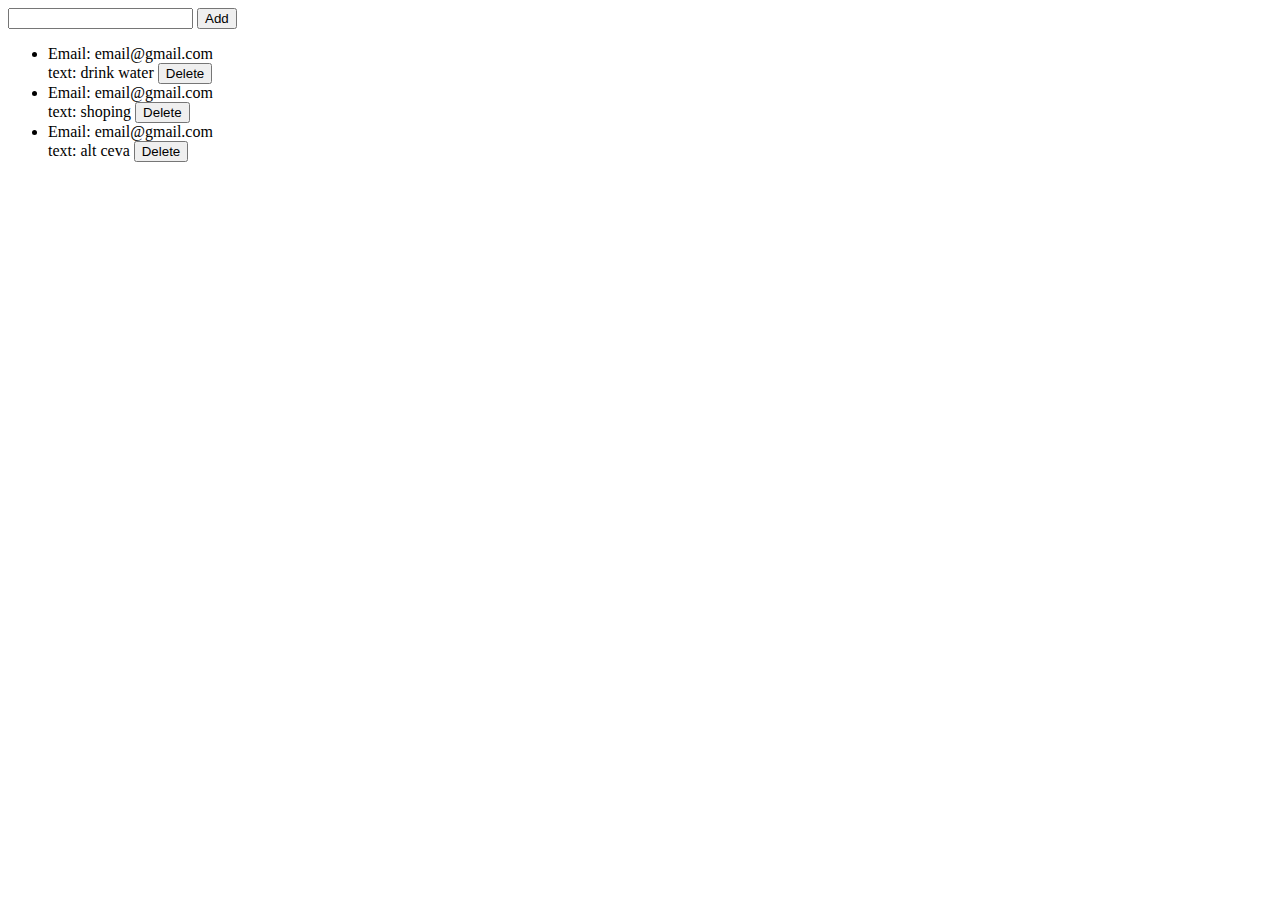
==== Comment-Box/index.html @ 6ef1cba6 "Homework" ====
<!DOCTYPE html>
<html>

<head>
  <title>Parcel Sandbox</title>
  <link rel="stylesheet" href="./CSS.css">
  <meta charset="UTF-8" />
</head>

<body>
  <input id="inputComment" type="text" />
  <button id="addBtnComment">Add</button>
  <ul id="commentsList"></ul>
  <script src="./app.js"></script>
</body>

</html>
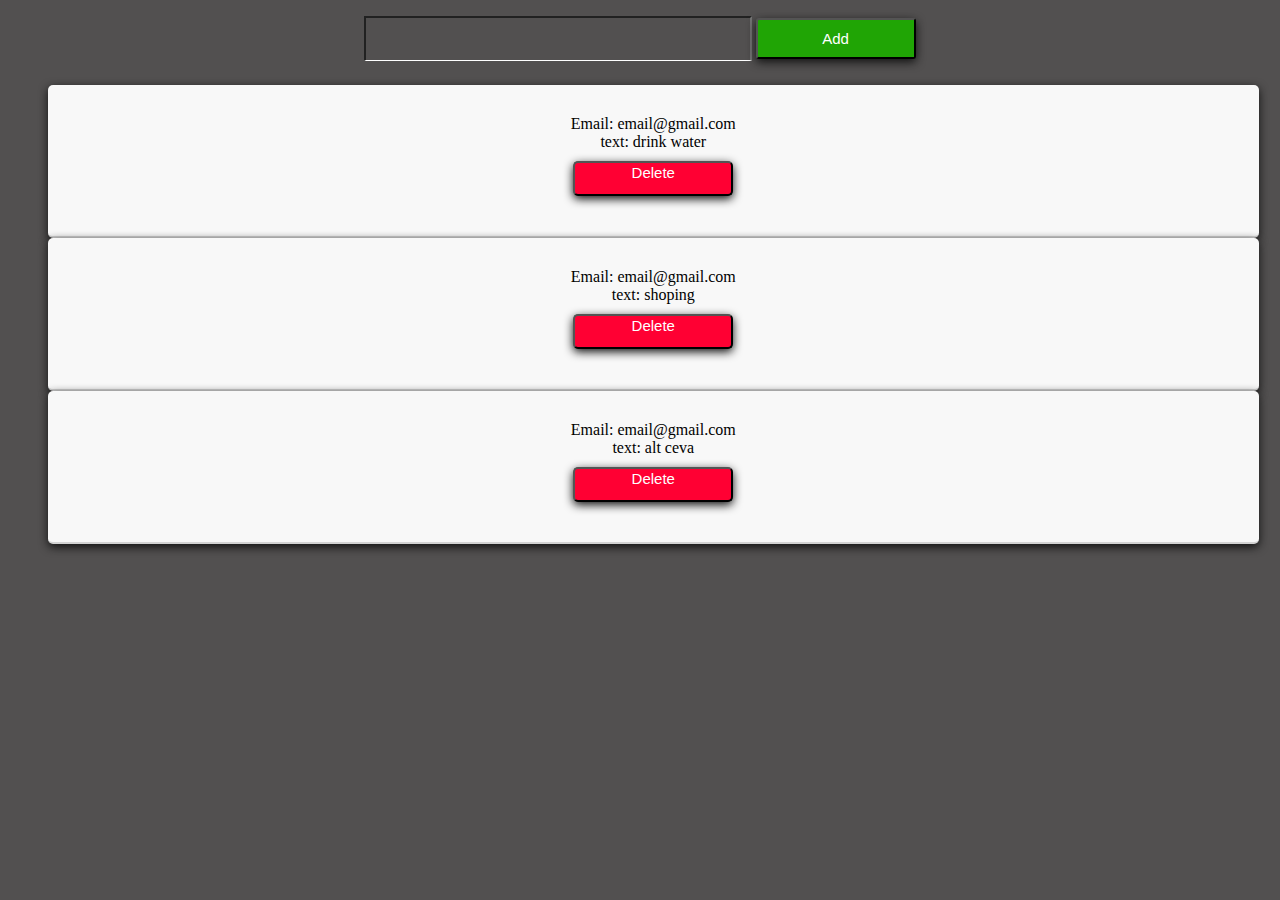
==== commit f59432ba: "Homework" ====
--- a/Comment-Box/index.html
+++ b/Comment-Box/index.html
@@ -3,7 +3,7 @@
 
 <head>
   <title>Parcel Sandbox</title>
-  <link rel="stylesheet" href="./CSS.css">
+  <link rel="stylesheet" href="./style.css">
   <meta charset="UTF-8" />
 </head>
 
--- a/Comment-Box/style.css
+++ b/Comment-Box/style.css
@@ -0,0 +1,66 @@
+.deleteBtn {
+    height: 35px;
+    width: 160px;
+    background: #ff0033;
+    color: #fff;
+    cursor: pointer;
+    margin: 10px 0;
+    font-size: 15px;
+    box-shadow: 0 3px 10px #111;
+    border-radius: 5px;
+    display: grid;
+    margin-left: auto;
+    margin-right: auto;
+    
+    }
+    
+.comment {
+    height: 80%;
+    width: 94%;
+    border-radius: 5px;
+    background: #f8f8f8;
+    overflow-y: auto;
+    text-align: center;
+    padding: 30px;
+    border-bottom: 2px solid lightgrey;
+    box-shadow: 0 3px 10px #111;
+      
+    }
+    
+#inputComment {
+    width: 30%;
+    height: 40px;
+    background: none;
+    font-size: 15px;
+    color: #fff;
+    border-bottom: 1px solid #fff;
+    }
+    
+#addBtnComment {
+    border-radius: 3px;
+    padding-left: 40px;
+    padding-right: 40px;
+    padding-top: 10px;
+    padding-bottom: 10px;
+    width: 160px;
+    background: #20a505;
+    color: #fff;
+    cursor: pointer;
+    margin: 10px 0;
+    font-size: 15px;
+    box-shadow: 0 3px 10px #111;
+    }
+    
+body {
+    text-align: center;
+    background: rgb(82, 80, 80);
+    }
+    
+.deleteBtn:hover {
+    opacity: .8;
+    }
+    
+#addBtnComment:hover {
+    opacity: .8;
+    }
+    